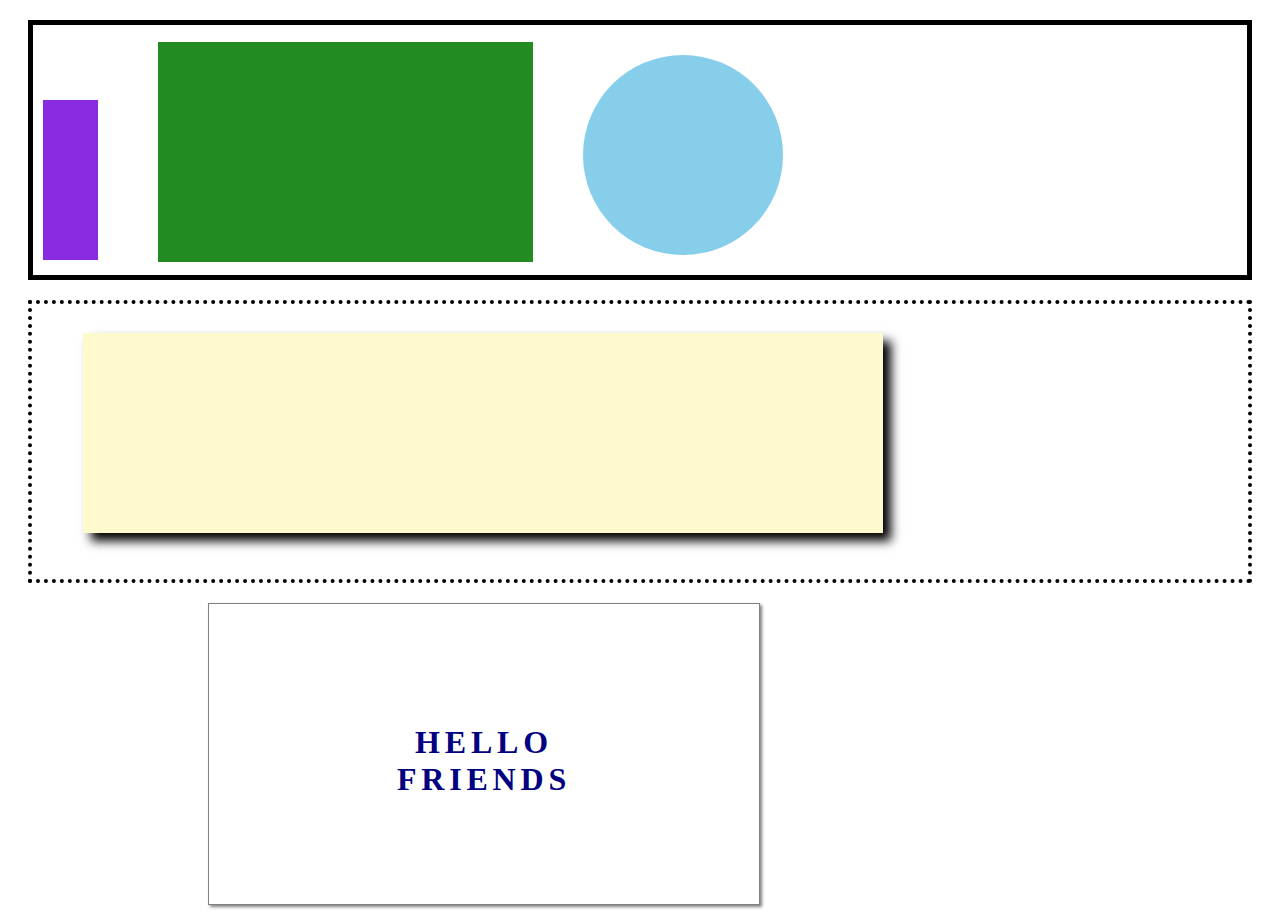
==== drill-2/index.html @ 962b4b24 "finished" ====
<!DOCTYPE html>
<html lang="en">
  <head>
    <meta charset="UTF-8" />
    <meta http-equiv="X-UA-Compatible" content="IE=edge" />
    <meta name="viewport" content="width=device-width, initial-scale=1.0" />
    <link rel="stylesheet" href="index.css" />
    <link rel="stylesheet" href="reset.css" />
    <title>drill2</title>
  </head>

  <body>
    <div class="top">
      <div class="purp-rec"></div>
      <div class="green-rec"></div>
      <div class="blue-circ"></div>
    </div>

    <div>
      <div class="border"></div>
      <div class="inner-rec"></div>
    </div>

    <div class="bottom">
      <h2 class="hello-friends">
        HELLO<br />
        FRIENDS
      </h2>
    </div>
  </body>
</html>
---- drill-2/index.css ----
.top {
  border: 5px solid black;
  height: 250px;
  margin-top: 20px;
  margin-left: 20px;
  margin-right: 20px;
}

.purp-rec {
  position: absolute;
  background-color: #8a2be2;
  height: 160px;
  width: 55px;
  margin-left: 10px;
  margin-top: 75px;
}

.green-rec {
  position: absolute;
  background-color: #228b22;
  height: 220px;
  width: 375px;

  margin-left: 125px;
  margin-top: 17px;
}

.blue-circ {
  background-color: #87ceeb;
  border-radius: 50%;
  position: absolute;
  height: 200px;
  width: 200px;
  margin-top: 30px;
  margin-left: 550px;
}

.border {
  border: 4px dotted black;

  height: 275px;

  margin-left: 20px;
  margin-right: 20px;
  margin-top: 20px;
}

.inner-rec {
  background-color: #fffacd;
  height: 200px;
  width: 800px;
  position: absolute;
  margin-top: -250px;
  margin-left: 75px;
  box-shadow: 8px 8px 10px black;
}

.bottom {
  border: 0.5px solid gray;
  box-shadow: 2px 2px 3px gray;
  height: 300px;
  width: 550px;
  margin-top: 20px;
  margin-left: 200px;
}

.hello-friends {
  font-size: xx-large;
  text-align: center;
  margin-top: 120px;
  letter-spacing: 0.3rem;
  font-weight: bold;
  color: #000080;
}
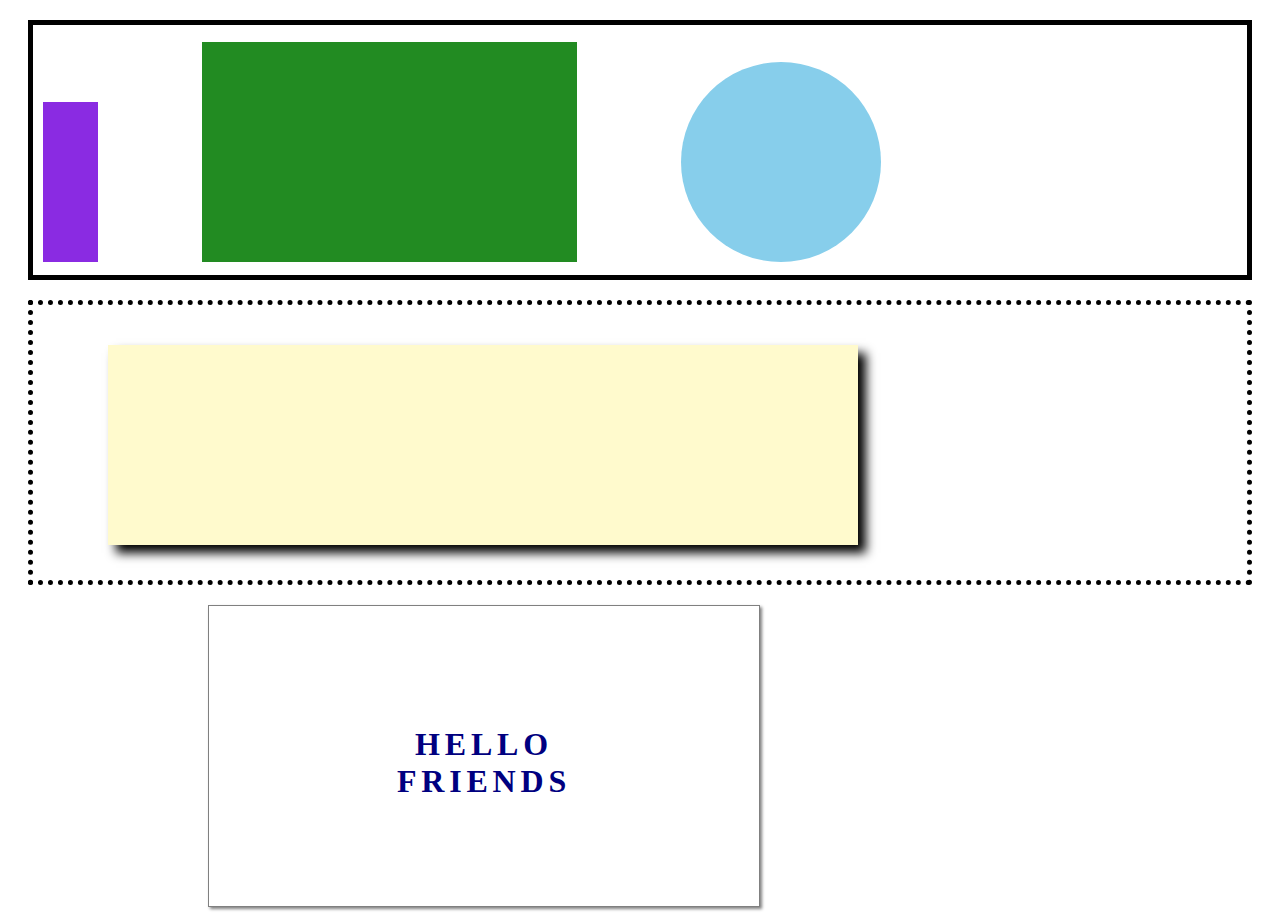
==== commit 6ae75130: "fixed with display" ====
--- a/drill-2/index.html
+++ b/drill-2/index.html
@@ -10,16 +10,16 @@
   </head>
 
   <body>
-    <div class="top">
+    <section class="container">
       <div class="purp-rec"></div>
       <div class="green-rec"></div>
       <div class="blue-circ"></div>
-    </div>
+    </section>
 
-    <div>
-      <div class="border"></div>
+  
+      <aside class="border" style="border-width: thick">
       <div class="inner-rec"></div>
-    </div>
+    </aside>
 
     <div class="bottom">
       <h2 class="hello-friends">
--- a/drill-2/index.css
+++ b/drill-2/index.css
@@ -1,4 +1,4 @@
-.top {
+.container {
   border: 5px solid black;
   height: 250px;
   margin-top: 20px;
@@ -7,7 +7,7 @@
 }
 
 .purp-rec {
-  position: absolute;
+  display: inline-block;
   background-color: #8a2be2;
   height: 160px;
   width: 55px;
@@ -16,41 +16,38 @@
 }
 
 .green-rec {
-  position: absolute;
+  display: inline-block;
   background-color: #228b22;
   height: 220px;
   width: 375px;
-
-  margin-left: 125px;
+  margin-left: 100px;
   margin-top: 17px;
 }
 
 .blue-circ {
   background-color: #87ceeb;
   border-radius: 50%;
-  position: absolute;
+  display: inline-block;
   height: 200px;
   width: 200px;
   margin-top: 30px;
-  margin-left: 550px;
+  margin-left: 100px;
 }
 
 .border {
   border: 4px dotted black;
-
   height: 275px;
-
   margin-left: 20px;
   margin-right: 20px;
   margin-top: 20px;
 }
 
 .inner-rec {
+  display: inline-block;
   background-color: #fffacd;
   height: 200px;
-  width: 800px;
-  position: absolute;
-  margin-top: -250px;
+  width: 750px;
+  margin-top: 40px;
   margin-left: 75px;
   box-shadow: 8px 8px 10px black;
 }
